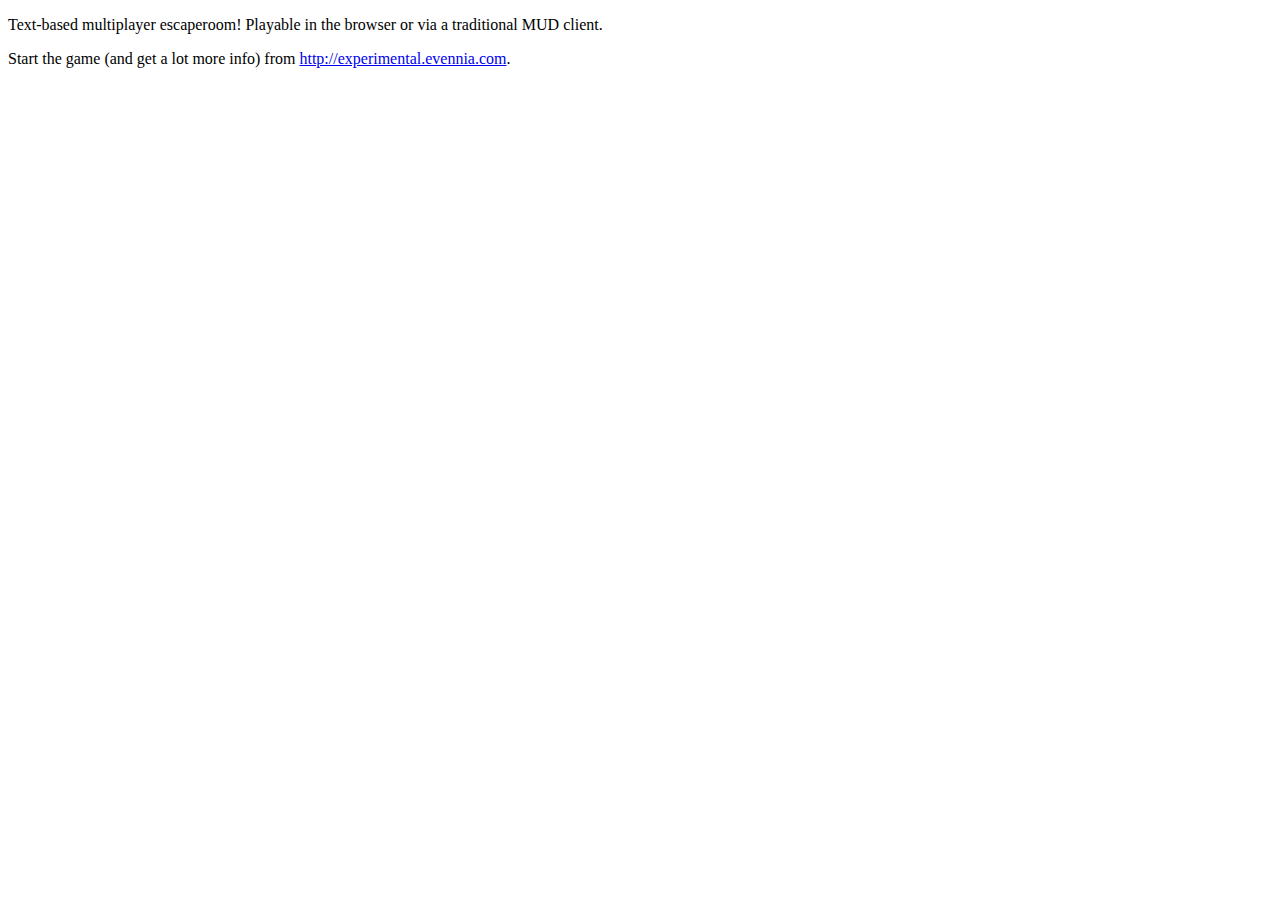
==== itch/itch.html @ a66c89a5 "add itch html wrapper" ====
<!DOCTYPE html>
<html lang="en">
  <head>
    <meta charset="utf-8">
    <title>Evscaperoom</title>
  </head>
  <body>
    <!-- page content -->
    <p>Text-based multiplayer escaperoom! Playable in the browser or via a traditional MUD client.</p>
    <p>Start the game (and get a lot more info) from <a href="http://experimental.evennia.com">http://experimental.evennia.com</a>.</p>
  </body>
</html>
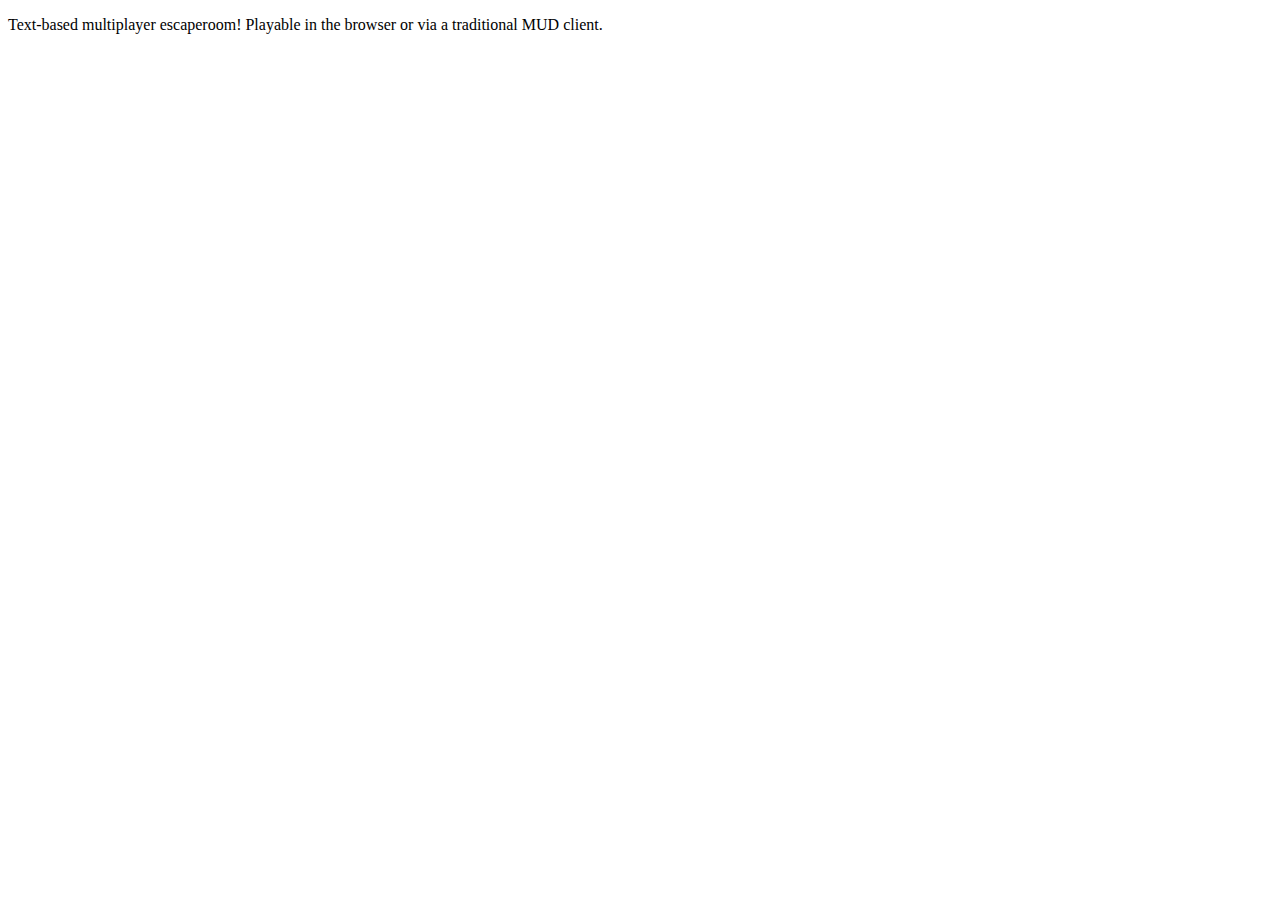
==== commit 13a4107d: "Update index page" ====
--- a/itch/itch.html
+++ b/itch/itch.html
@@ -7,6 +7,5 @@
   <body>
     <!-- page content -->
     <p>Text-based multiplayer escaperoom! Playable in the browser or via a traditional MUD client.</p>
-    <p>Start the game (and get a lot more info) from <a href="http://experimental.evennia.com">http://experimental.evennia.com</a>.</p>
   </body>
 </html>
